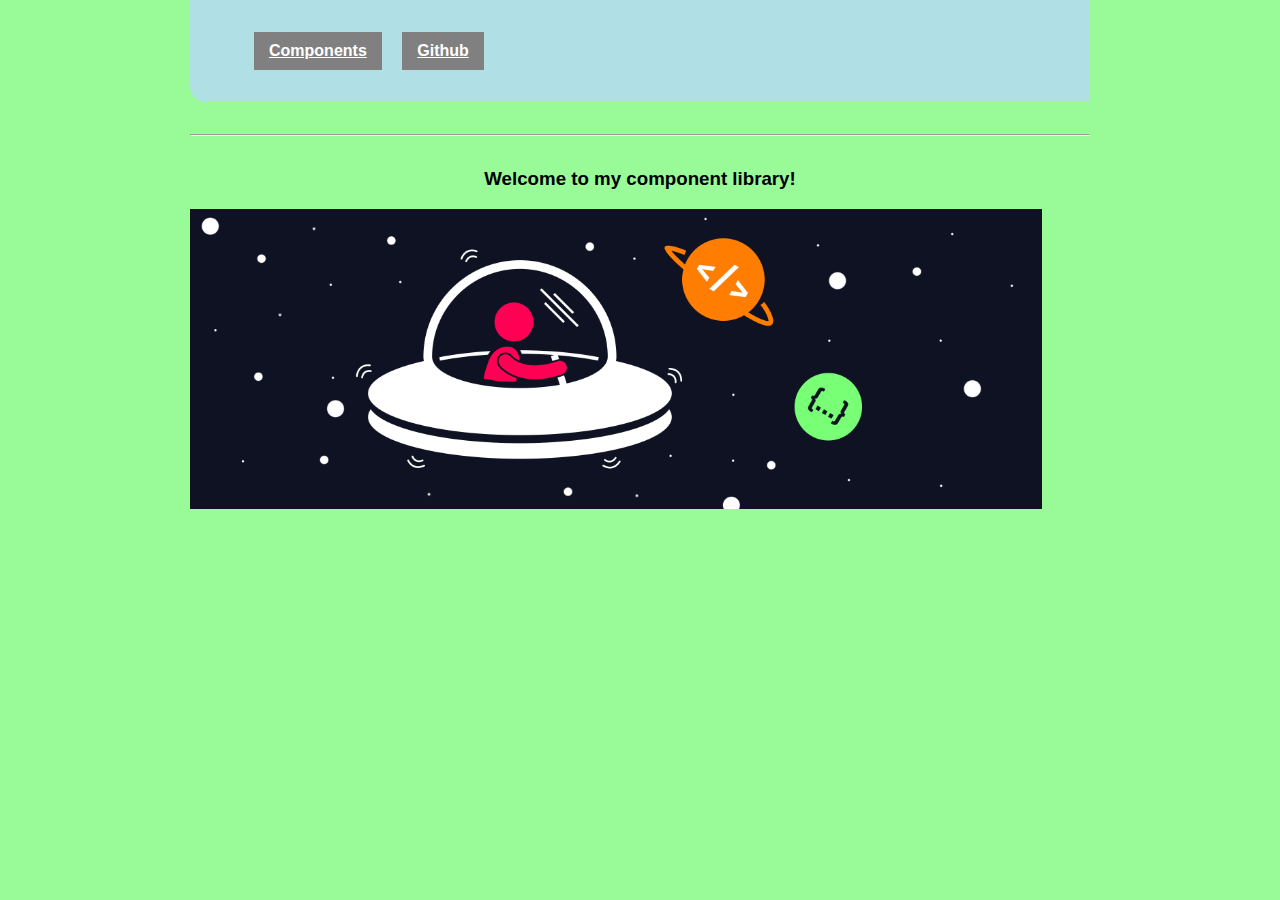
==== index.html @ d163b512 "Added files for component library" ====
<!DOCTYPE html>
<html lang="en">
<head>
    <meta charset="UTF-8">
    <meta http-equiv="X-UA-Compatible" content="IE=edge">
    <meta name="viewport" content="width=device-width, initial-scale=1.0">
    <title>Component-Library</title>
    <link href="style.css" rel="stylesheet" />
    <link href="https://cdnjs.cloudflare.com/ajax/libs/font-awesome/5.12.1/css/all.min.css" rel="stylesheet"/>
</head>
<body>
    
    <nav class="navigation container">
        <div class="nav-brand"></div>
        <ul class="list-non-bullet nav-pills">
            <li class="list-item-inline-components">
                <a class="link1" href="./components.html">Components</a>
            </li>
            <li class="list-item-inline-github">
                <a class="link2" href="https://github.com/mansiagarwal451/Component-Library">Github</a>
            </li>
           
        </ul>
    </nav>
    <hr>

    <div class="welcome"><h3>Welcome to my component library!</h3></div>
    <img src="html_css_beginners_banner.png" alt = "/">
    </div>
</body>
</html>
---- style.css ----
:root {
    --primary-color: powderblue;
    --active: green;
    --inactive: grey;

}
body {
    font-family: 'Montserrat',
    sans-serif;
    background-color: palegreen;
    max-width: 900px;
    margin: auto;
}

hr {
    margin: 2rem 0rem;
}


img {
height: 300px;
background-position: center;
background-repeat: no-repeat;
background-size: cover;
}


.welcome {
    text-align: center;
}

.avatar-container {
    display: inline-block;
    position: relative;
}

.avatar {
    border-radius: 50%;
    object-fit: cover;
}

.avatar--s {
width: 5rem;
height: 5rem;
}

.avatar--m {
width: 10rem;
height: 10rem;
}

.avatar--l {
width: 15rem;
height: 15rem;
}

.alert{
width:50%;
margin:20px auto;
padding:30px;
position:relative;
border-radius:5px;
box-shadow:0 0 15px 5px #ccc;
background-color:white;

}

.warning-alert{
    width:50%;
    margin:20px auto;
    padding:30px;
    position:relative;
    border-radius:5px;
    box-shadow:0 0 15px 5px #ccc;
    background-color:yellow;
    
}

.danger-alert{
    width:50%;
    margin:20px auto;
    padding:30px;
    position:relative;
    border-radius:5px;
    box-shadow:0 0 15px 5px #ccc;
    background-color:red;
    
}

.success-alert{
    width:50%;
    margin:20px auto;
    padding:30px;
    position:relative;
    border-radius:5px;
    box-shadow:0 0 15px 5px #ccc;
    background-color:green;
    
}

.badge {
    position: absolute;
}
  
.badge--round {
border-radius: 50%;
height: 15px;
width: 15px;
}


.badge-active {
background-color: var(--active);
}

.badge-inactive {
background-color: var(--inactive);
}

.btn {
    padding: 0.9rem 1.3rem;
    border-radius: 0.8rem;
}

.btn-primary {
    background-color: blue;
}

.btn-secondary {
    background-color: gray;
}

.btn-success {
    background-color: green;
}

.btn-danger {
    background-color: red;
}

a:link {
    background-color: gray;
    color: white;
    padding: 10px 15px;
    text-align: center;
    display: inline-block;
  }

.btnfloat {
  justify-content: center;
  align-items: center;
  border-radius: 50%;
  padding: 0.5rem;
}

.btnfloat .btn-primary {
  font-size: 2rem;
}

.icon-badge-group .icon-badge-container {
    display: inline-block;
    margin-left: 15px;
  }

  .icon-badge-container {
    margin-top: 20px;
    position: relative;
    display: inline-block;
}

.icon-badge-icon {
  font-size: 30px;
  position: relative;
}

.notification {
    position: relative;
  }
  
  .notification-icon {
    font-size: 4rem;
  }
  
.list-non-bullet {
    list-style: none;
}

.list-item-inline-components {
    display: inline;
    padding: 0rem 0.5rem;
    justify-content: left;
    color: black;
}

.list-item-inline-github {
    display: inline;
    padding: 0rem 0.5rem;
    justify-content: right;
    color: black;
}

card {
    display: flex;
    width: 100%;
  }
  
  .card--horizontal {
    flex-direction: row;
    justify-content: center;
    align-items: center;
    max-width: 50rem;
  }
  
  .card--body {
    display: flex;
    justify-content: center;
    flex-direction: column;
    padding: 0.5rem;
  }
  
  .card--s {
    max-width: 20rem;
  }
  
  .card--m {
    max-width: 27rem;
    height: auto;
  }
  
  .card--l {
    width: 32rem;
  }
  
  .card--m .card--image {
    position: relative;
  }
  
  .card--m .card--image > img {
    max-width: 100%;
    height: auto;
    display: block;
  }
  
  .card--body {
    padding: 1.5rem;
  }
  
  .card--title {
    font-size: 2rem;
  }

.notify-badge{
    position: absolute;
    right:-20px;
    top:10px;
    background:orangered;
    text-align: center;
    border-radius: 30px 30px 30px 30px;
    color:white;
    padding:5px 10px;
    font-size:20px;
}
  
.image {
    width: 100%;
}
  
.card {
    display: flex;
    width: 60%;
    border: 5px solid gray; 
}

.card horizontal {
    flex-direction: row;
    justify-content: center;
    align-items: center;
    max-width: 80rem;
    border-radius: 100%;
  }
  
.card text .container {
border: 5px solid black;
}

.card-shadow{
    width: 300px;
    box-shadow: 0 4px 8px 0 rgba(0, 0, 0, 0.2), 0 6px 20px 0 rgba(0, 0, 0, 0.19); */
}

.responsive {
    width: 100%;
    height: auto;
}

.round {
    border-radius: 50%;
}

.input {
    width: 30%;
    border: 2px solid black;

}

.error {
    font-style: italic;
    width: 30%;
    border: 2px solid red;
}

.handle {
    color: red;
}

.two {
    display: grid;
   grid-template-columns: 100px 100px;
   grid-template-rows: 50px;
}

.three {
    display: grid;
   grid-template-columns: 100px 100px 100px;
   grid-template-rows: 50px;
}

.row1 {
    max-width: 20rem;
    border: 1px solid black;
}

.row2 {
    max-width: 20rem;
    border: 1px solid black;
}

.row1 {
    max-width: 20rem;
    border: 1px solid black;
}

.row2 {
    max-width: 20rem;
    border: 1px solid black;
}

.row3 {
    max-width: 20rem;
    border: 1px solid black;
}

.items {
    list-style: none;
    border: black;
    
}

.item {
    max-width: 20rem;
    padding: 2rem 4rem;
    border: 1px solid black;
}
      
.item-space {
    max-width: 20rem;
    padding: 2rem 4rem;
    border: 1px solid black;
    margin-bottom: 1rem;
}

.list-item-inline {
    display: inline;
}

.gray {
    color: gray;
}

.center {
    text-align: center;
}

.navigation {
    display: flex;
    background-color: var(--primary-color);
    color: black;
    padding: 1rem;
    border-bottom-left-radius: 1rem;
}

.navigation .nav-pills {
    text-align: center;
}

.navigation {
    font-weight: bold;
}

.navigation .link-active {
    font-weight: bold;
}

.navigation .link {
    color: black;
}

.close {
    background-color: red;
}

.Save {
    background-color: red;
}

#myBtn {
    background-color: gray;
}


.modal {
    display: none; 
    position: fixed; 
    z-index: 1; 
    padding-top: 100px; 
    left: 0;
    top: 0;
    width: 100%; 
    height: 100%;
    overflow: auto; 
    background-color: rgb(0,0,0); 
    background-color: rgba(0,0,0,0.4); 
  }
  
.modal-content {
background-color: #fefefe;
margin: auto;
padding: 20px;
border: 1px solid #888;
width: 80%;
}
  
#mySnackbar {
    background-color: gray;
}  

#snackbar {
    background-color: gray;
    visibility: hidden;
    min-width: 250px;
    margin-left: -125px;
    background-color: #333;
    color: #fff;
    text-align: center;
    border-radius: 2px;
    padding: 16px;
    position: fixed;
    z-index: 1;
    left: 50%;
    bottom: 30px;
    font-size: 17px;
  }
  
#snackbar.show {
visibility: visible;
-webkit-animation: fadein 0.5s, fadeout 0.5s 2.5s;
animation: fadein 0.5s, fadeout 0.5s 2.5s;
}
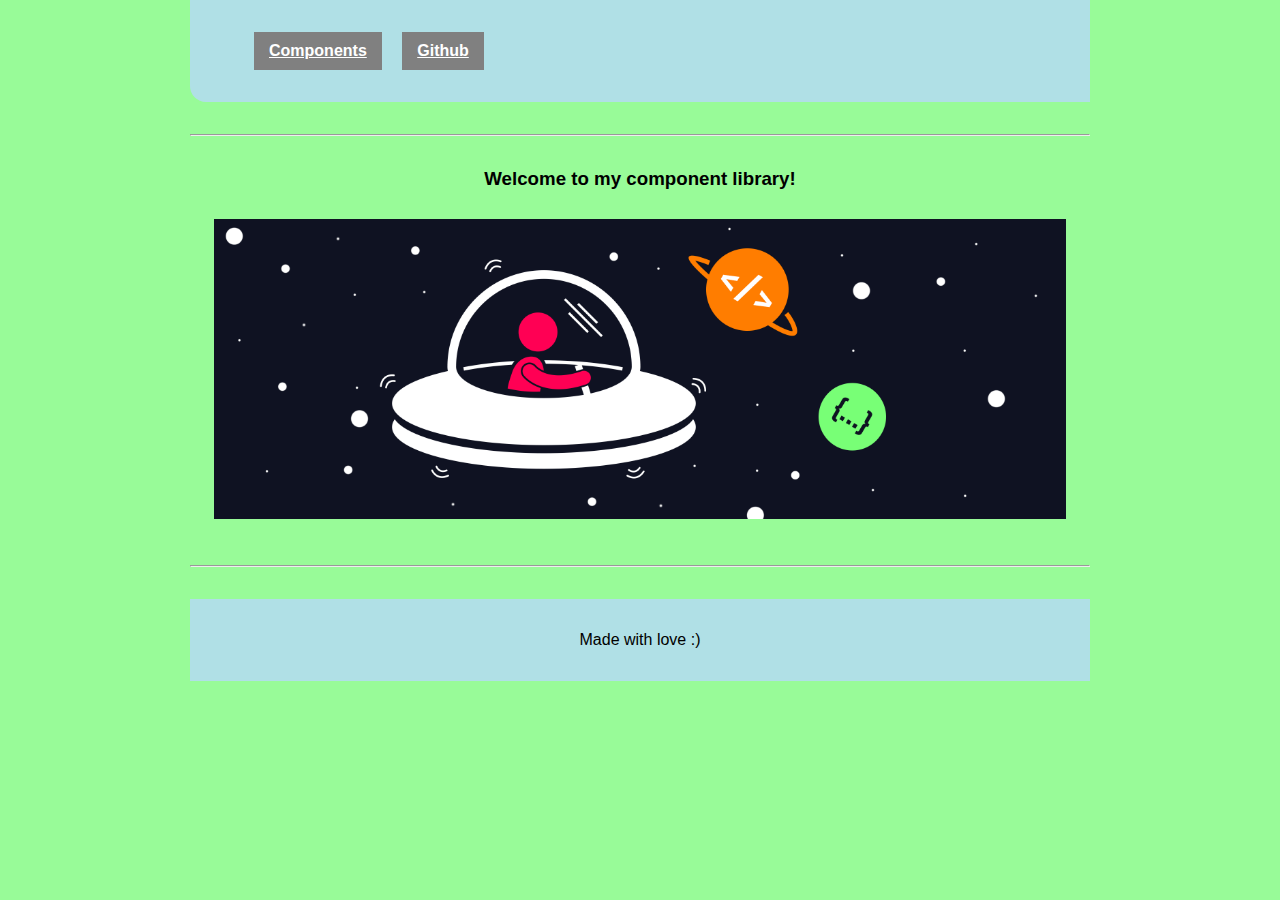
==== commit 1a0da1f6: "updates" ====
--- a/index.html
+++ b/index.html
@@ -17,15 +17,21 @@
                 <a class="link1" href="./components.html">Components</a>
             </li>
             <li class="list-item-inline-github">
-                <a class="link2" href="https://github.com/mansiagarwal451/Component-Library">Github</a>
+                <a class="link2" href="https://github.com/mansiagarwal451/My-Component-library">Github</a>
             </li>
            
         </ul>
     </nav>
     <hr>
 
-    <div class="welcome"><h3>Welcome to my component library!</h3></div>
+    <div class="welcome"><h3>Welcome to my component library!</h3>
     <img src="html_css_beginners_banner.png" alt = "/">
     </div>
+    </div>
+    <hr>
+    <footer class="footer">
+        <div class="footer-header">Made with love :)</div>
+    </footer>
+
 </body>
 </html>--- a/style.css
+++ b/style.css
@@ -22,6 +22,7 @@
 background-position: center;
 background-repeat: no-repeat;
 background-size: cover;
+margin: 10px 10px;
 }
 
 
@@ -162,7 +163,7 @@
     margin-left: 15px;
   }
 
-  .icon-badge-container {
+.icon-badge-container {
     margin-top: 20px;
     position: relative;
     display: inline-block;
@@ -177,9 +178,9 @@
     position: relative;
   }
   
-  .notification-icon {
+.notification-icon {
     font-size: 4rem;
-  }
+}
   
 .list-non-bullet {
     list-style: none;
@@ -199,56 +200,6 @@
     color: black;
 }
 
-card {
-    display: flex;
-    width: 100%;
-  }
-  
-  .card--horizontal {
-    flex-direction: row;
-    justify-content: center;
-    align-items: center;
-    max-width: 50rem;
-  }
-  
-  .card--body {
-    display: flex;
-    justify-content: center;
-    flex-direction: column;
-    padding: 0.5rem;
-  }
-  
-  .card--s {
-    max-width: 20rem;
-  }
-  
-  .card--m {
-    max-width: 27rem;
-    height: auto;
-  }
-  
-  .card--l {
-    width: 32rem;
-  }
-  
-  .card--m .card--image {
-    position: relative;
-  }
-  
-  .card--m .card--image > img {
-    max-width: 100%;
-    height: auto;
-    display: block;
-  }
-  
-  .card--body {
-    padding: 1.5rem;
-  }
-  
-  .card--title {
-    font-size: 2rem;
-  }
-
 .notify-badge{
     position: absolute;
     right:-20px;
@@ -268,6 +219,7 @@
 .card {
     display: flex;
     width: 60%;
+    padding: 1.5rem;
     border: 5px solid gray; 
 }
 
@@ -277,15 +229,22 @@
     align-items: center;
     max-width: 80rem;
     border-radius: 100%;
-  }
+    padding: 1.5rem;
+}
   
 .card text .container {
-border: 5px solid black;
+    border: 5px solid black;
+    padding: 1.5rem;
 }
 
 .card-shadow{
     width: 300px;
+    padding: 1.5rem;
     box-shadow: 0 4px 8px 0 rgba(0, 0, 0, 0.2), 0 6px 20px 0 rgba(0, 0, 0, 0.19); */
+}
+
+.card dismiss {
+    padding: 1.5rem;
 }
 
 .responsive {
@@ -295,6 +254,7 @@
 
 .round {
     border-radius: 50%;
+    
 }
 
 .input {
@@ -465,4 +425,14 @@
 visibility: visible;
 -webkit-animation: fadein 0.5s, fadeout 0.5s 2.5s;
 animation: fadein 0.5s, fadeout 0.5s 2.5s;
+}
+
+.footer {
+    background-color: var(--primary-color);
+    padding: 2rem;
+    /* border-bottom-left-radius: 10rem; */
+}
+
+.footer-header {
+    text-align: center;
 }